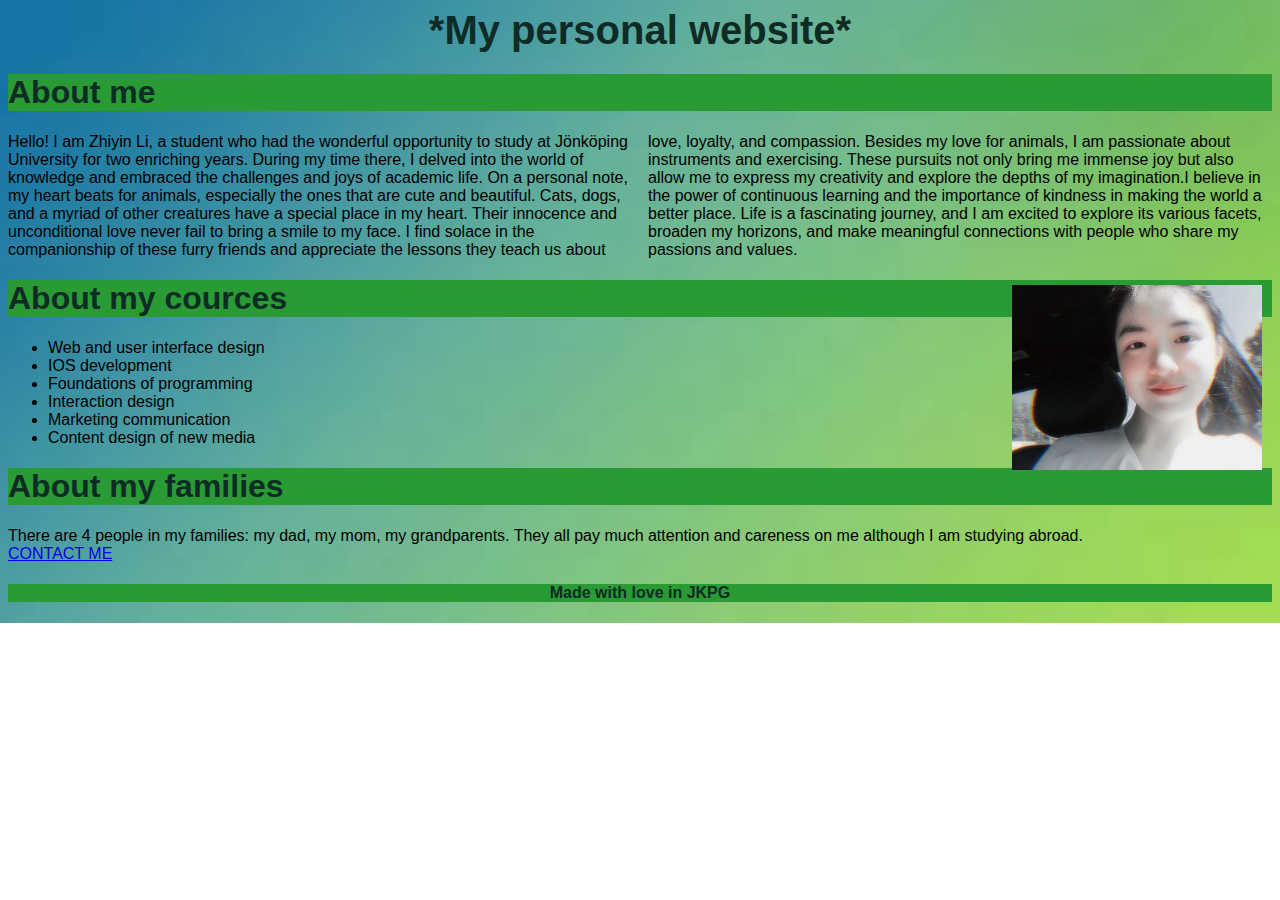
==== index.html @ 11244795 "initial commit" ====
<!DOCTYPE html>
<html lang="en">
<head>
    <meta charset="UTF-8">
    <meta name="viewport" content="width=device-width, initial-scale=1.0">
    <link rel="stylesheet" type="text/css" href="main.css"/>
    <title>LZY's web</title>
</head>
     
<body class="bg">

   <header class="head">
    *My personal website*
   </header> 
<main>
 <section>
    <h1>About me</h1>
    <p class="multi-column">
      Hello! I am Zhiyin Li, a student who had the wonderful opportunity to study at Jönköping 
      
      University for two enriching years. During my time there, 
      
      I delved into the world of knowledge and embraced the challenges and joys of academic life.

      On a personal note, my heart beats for animals, especially the ones that are cute and beautiful. 
      
      Cats, dogs, and a myriad of other creatures have a special place in my heart. 
      
      Their innocence and unconditional love never fail to bring a smile 
      
      to my face. I find solace in the companionship of these furry friends and appreciate 
      
      the lessons they teach us about love, loyalty, and compassion.
      
      Besides my love for animals, I am passionate about instruments and exercising. 
      
      These pursuits not only bring me immense joy but also allow me to express my creativity 
      
      and explore the depths of my imagination.I believe in the power of continuous
      
      learning and the importance of kindness in making the world a better place. 
      
      Life is a fascinating journey, and I am excited to explore its various facets, 
      
      broaden my horizons, and make meaningful connections with people who share my passions and values.
    </p>
      <img 
          src="images/IMG_4861.JPG" 
          class="profile-image"  
          alt="A vector picture of Zhiyin"
      />
 </section>
 <section>
     <h1>About my cources</h1>
     <ul>
       <li>Web and user interface design </li>
       <li>IOS development </li>
       <li>Foundations of programming</li>
       <li>Interaction design</li>
       <li>Marketing communication </li>
       <li>Content design of new media</li>
     </ul>
 </section>
 <section>
    <h1>About my families</h1>
    There are 4 people in my families: my dad, my mom, my grandparents.
    
    They all pay much attention and careness on me although I am studying abroad.
   <br>
 </section>
 <section>
  <a href="contact.html" class="contact">CONTACT ME</a>
   
 </section>
</main>
<footer class="last">
     <h4>Made with love in JKPG </h4>
</footer> 
   
</body>
</html>
---- main.css ----
* {
    font-family:'Gill Sans', 'Gill Sans MT', Calibri, 'Trebuchet MS', sans-serif;
}
.bg{
    background-image: url("images/background.jpg");
    background-size: 100% 100%;
   background-repeat: no-repeat;
}

.head{
    font-size: 40px;
    text-align: center;
    color: #0e2c25;
    font-weight:bold;
}

.profile-image {
 float: right; 
 right: 10px; 
 width: 250px;
 position: relative;
 top:10px;
 }

h1, h2, h3, h4, h5, h6{
    color: #0e2c25;
    background-color: #299a34;
}

.multi-column{
    columns: 2;
}
 
li:hover {
    font-weight: bold;
    color: #516516;
    background-color: #0e2c25;
    font-size: 1rem;
}

.input-field {
    font-size: 1rem;
    border: 6px solid #0e2c25;
    padding: 1rem;
    background-color: #29958a;
}

.input-field:focus {
    border: 10px groove;
}



.last {
   text-align: center;
}
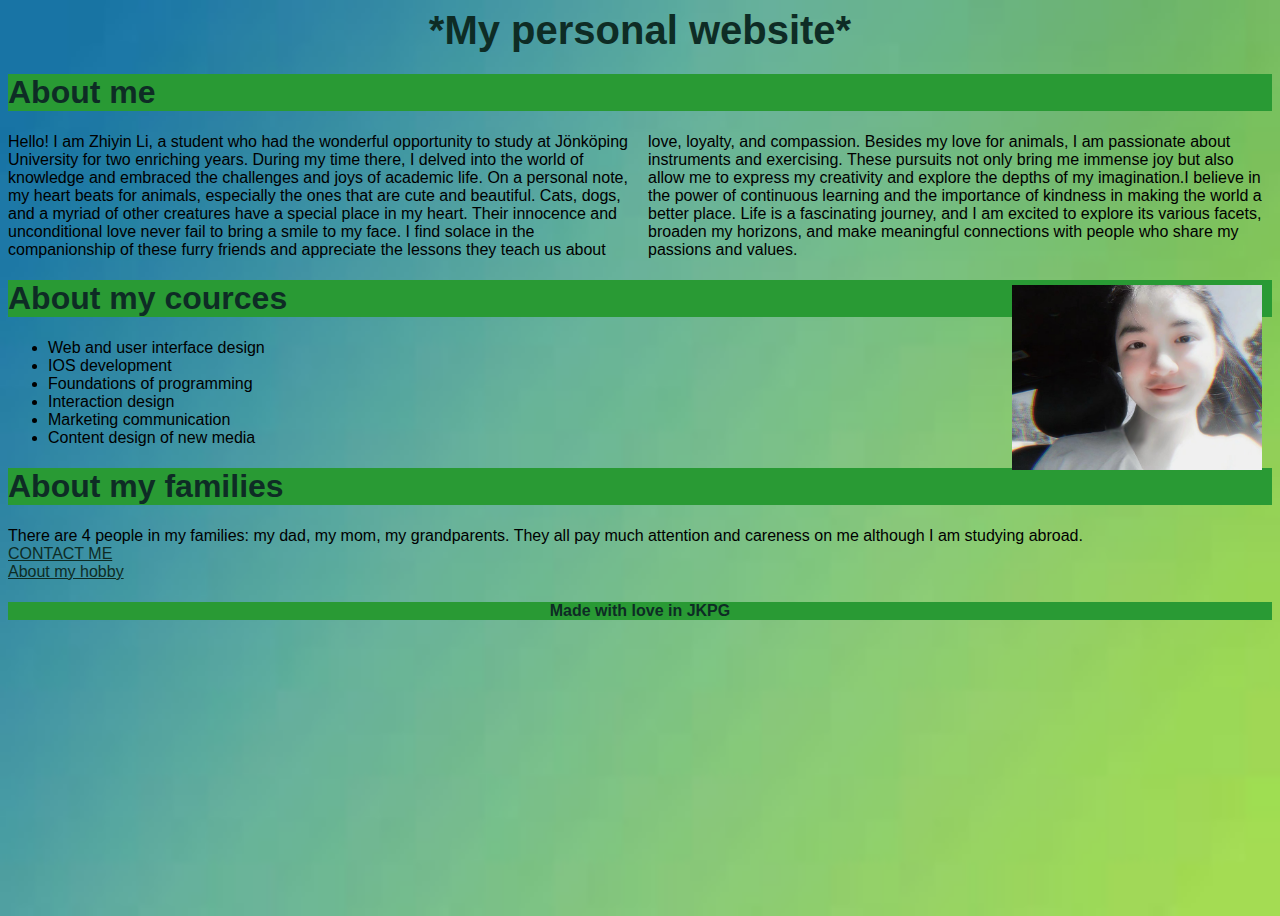
==== commit f9f08ada: "Add files via upload" ====
--- a/index.html
+++ b/index.html
@@ -70,8 +70,11 @@
  </section>
  <section>
   <a href="contact.html" class="contact">CONTACT ME</a>
-   
  </section>
+ <section>
+  <a href="hobby.html" class="contact">About my hobby</a>
+ </section>
+ 
 </main>
 <footer class="last">
      <h4>Made with love in JKPG </h4>
--- a/main.css
+++ b/main.css
@@ -4,7 +4,9 @@
 .bg{
     background-image: url("images/background.jpg");
     background-size: 100% 100%;
-   background-repeat: no-repeat;
+    background-repeat: repeat-y;
+    height:100vh;
+
 }
 
 .head{
@@ -53,4 +55,39 @@
 
 .last {
    text-align: center;
+}
+
+.contact{
+    font-size: medium;
+    color:#0e2c25;
+
+}
+
+.row {  
+    display: flex;  
+    justify-content: space-between;  
+    margin-bottom: 20px;  
+}  
+.column {  
+    width: 33%;  
+    padding: 10px;  
+}  
+.column img {  
+    width: 100%;
+    height: 350px;
+    object-fit: cover;
+}  
+.column .description {  
+    text-align: center;  
+}  
+
+.detailcontent{
+    columns: 2;
+}
+
+.runimage{
+    right: 10px; 
+ width: 250px;
+ position: relative;
+ top:10px;
 }